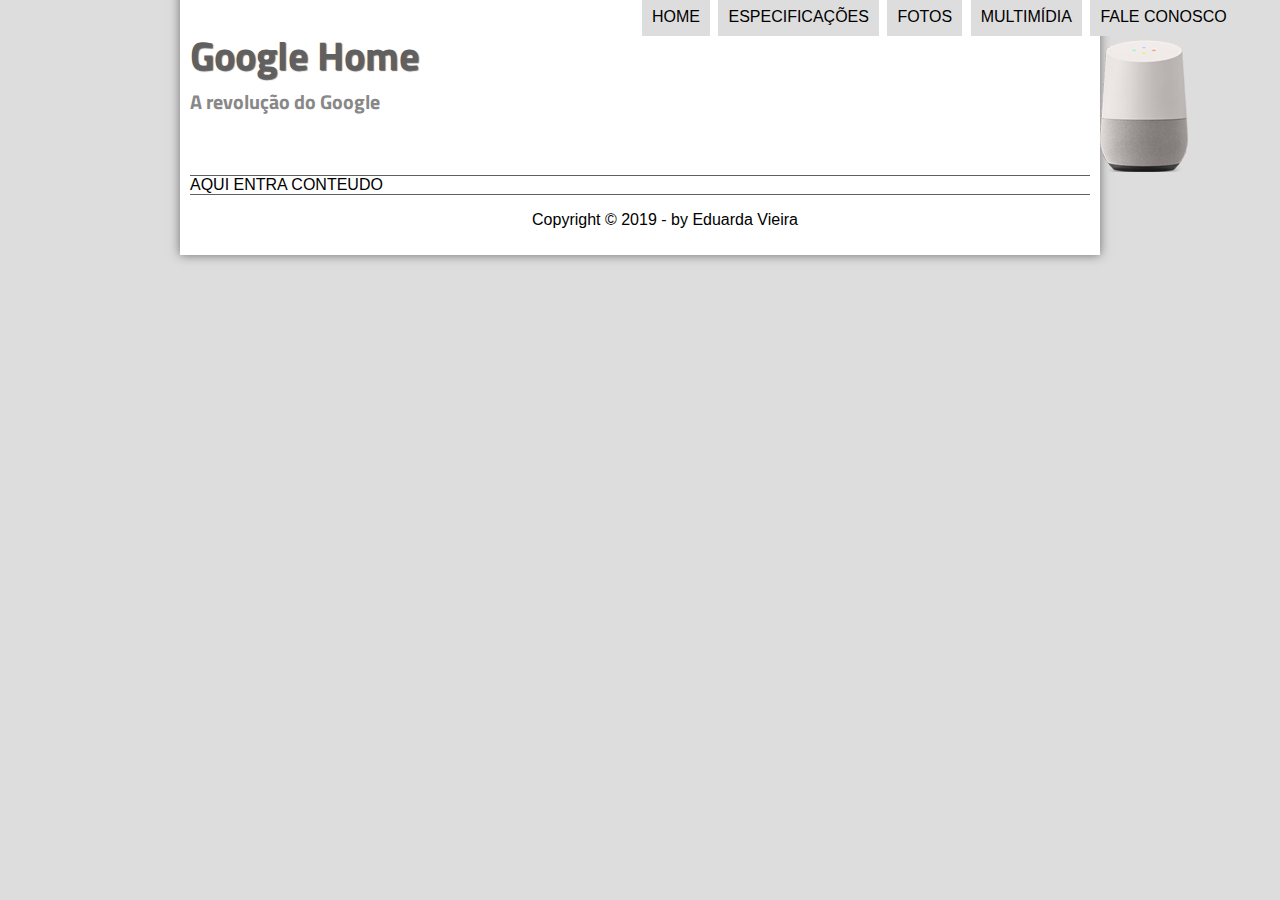
==== Curso HTML5/fale-conosco.html @ 9087fd97 "Integrando JavaScript e HTML5" ====
<!DOCTYPE html>
<html lang="pt-br">
<head>
    <meta charset="UTF-8"/>
    <title>Tudo sobre Google Home</title>
    <link rel="stylesheet" href="_css/estilo.css"/> 
</head>
<script src="_javascript/funcoes.js"></script>
<body>
<div id="interface">
    <header id="cabecalho"> <!-- Delimitação do cabeçalho -->
    <hgroup> <!-- Aqui os títulos são agrupados -->
    <h1>Google Home</h1>
    <h2>A revolução do Google</h2>
    </hgroup>
    <!-- Aqui é a forma de adicionar imagens -->
    <!-- A melhor forma de de diminuir uma imagem é pelo editor de imagem (ex: photoshop)
         e não diminuir ela simplesmente no html (pois ela não diminui a quantidade de tamanho)
         assim o site fica mais leve -->
    <img id="icone" src="imagens/google-home-pequeno.png"/>

<!-- Aqui é criado uma tag de navegação -->
<nav id="menu">
    <h1>Menu Principal</h1>
    <!-- Aqui é usado uma tag de criação de lista -->
    <ul>
        <!--TODO ajeitar fotos de cada icone -->
        <li onmouseover="mudaFoto('imagens/google-home-pequeno.png')" onmouseout="mudaFoto('imagens/contato.png')"><a href="index.html">Home</a></li>
        <li onmouseover="mudaFoto('imagens/especificacoes.png')" onmouseout="mudaFoto('imagens/contato.png')"><a href="specs.html">Especificações</a></li>
        <li onmouseover="mudaFoto('imagens/fotos.png')" onmouseout="mudaFoto('imagens/contato.png')"><a href="fotos.html">Fotos</a></li>
        <li onmouseover="mudaFoto('imagens/multimidia.png')" onmouseout="mudaFoto('imagens/contato.png')"><a href="multimidia.html">Multimídia</a></li>
        <li onmouseover="mudaFoto('imagens/contato.png')" onmouseout="mudaFoto('imagens/contato.png')"><a href="fale-conosco.html">Fale conosco</a></li>
    </ul>
    </nav>
    </header>

AQUI ENTRA CONTEUDO

<footer id="rodape">
        <p>Copyright &copy; 2019 - by Eduarda Vieira </p>
    </footer>
</div>
</body>
</html>
---- Curso HTML5/_css/estilo.css ----
@charset "UTF-8";
@import url('https://fonts.googleapis.com/css?family=Titillium+Web&display=swap');
body {
        /* background-image: url(" imagem jpeg de um fundo) */
        background-color: #dddddd;
        color: rgba(0,0,0,1);
        font-family: Arial, Helvetica, sans-serif;
}
/*  text-align: justify cria um ajuste desde o início
        da frase, até o final
        text-indent cria um espaçamento no início, dando ideia de
        parágrafo
*/

div#interface {
        width: 900px;
        background-color: white;
        /* margem: cima direita baixo esquerda */
        margin: -20px auto 0px auto;
        /* deslocamento lateral, deslocamento vertical, espalhamento da sombra e cor */
        box-shadow: 0px 0px 10px rgba(0,0,0,.5);
         /* padding: cima direita baixo esquerda 
        para valores iguais basta informar uma vez */
        padding: 10px 10px 10px 10px;
}

p { 
    text-align: justify;
    text-indent: 50px;
}

/* a = configuração de links */
a {
        text-decoration: none;
        color: #606060;
}

a:hover {
        text-decoration: underline;
}

header#cabecalho img#icone {
        position: absolute;
        left: 1100px;
        top: 40px;
}

header#cabecalho {
        /* largura da borda, cor da borda, formato da borda*/
        border-bottom: 1px #606060 solid;
        height: 150px;
        /* deslocamento lateral, deslocamento vertical*/
        background: url("../imagens/logo.png") no-repeat 0px 80px;

}

header#cabecalho h1 {
        font-family: 'Titillium Web', sans-serif;
        font-size: 30pt;
        color: #606060;
        text-shadow: 1px 1px 1px rgba(0,0,0,.6);
        padding: 0px;
        margin-bottom: 0px;
}

header#cabecalho h2 {
        font-family: 'Titillium Web', sans-serif;
        color: #888888;
        font-size: 15pt;
        padding: 0px;
        margin-top: 0px;
}

/* Formatação de imagens com legendas */

figure.foto-legenda {
        position: relative;
        border: 8px solid white;
        box-shadow: 1px 1px 4px black;
}

figure.foto-legenda img {
        width: 100%;
        height: 100%;
}

/* Configuração da legenda da imagem */
figure.foto-legenda figcaption {
        opacity: 0;
        position: absolute;
        top: 0px;
        background-color: rgba(0,0,0,.4);
        color: white;
        width: 100%;
        height: 100%;
        padding: 10px;
        box-sizing: border-box;
        transition: opacity 1s;
}
/* quando passar o mouse por cima a legenda irá aparecer */
figure.foto-legenda:hover figcaption {
        opacity: 1;
}

/* Formatação do menu */

/* Navegador flutuando na parte superior da tela */
nav#menu {
        display: block;
}

nav#menu ul {
        list-style: none; /* some com os marcadores da lista */
        text-transform: uppercase;
        position: absolute;
        top: -20px;
        left: 600px;
}

nav#menu li {
        display: inline-block; /* a barra de navegação fica horizontal */
        background-color: #dddddd;
        padding: 10px;
        margin: 2px;
        transition: background-color 1s;
}

nav#menu li:hover {
        background-color: #606060
}

nav#menu h1 {
        display: none;
}

/* Deixa o menu com cor preta e sem sublinhado */
nav#menu a {
        color: #000000;
        text-decoration: none;
}

/* Muda a cor para branco da letra quando o mouse está por cim */
nav#menu a:hover {
        color: white;
}

/* Configuração da section */
section#corpo {
        display: block;
        width: 500px;
        float: left;
        /* linha que divide seção direita da esquerda */
        border-right: 1px solid #606060;
        padding-right: 15px;
}

/* Configurando cabeçalho das noticias */
article#noticia-principal h2 {
        font-size: 13pt;
        color: #606060;
        background-color: #dddddd;
        padding: 5px 0px 5px 10px;
        margin: 10px 0px 10px 0px;
}

header#cabecalho-artigo h1 {
        font-family: 'Titillium Web', sans-serif;
        font-size: 20pt;
        color: #606060;
        margin-bottom: 0px;
        margin-top: 0px;
}

header#cabecalho-artigo h2 {
        font-size: 13pt;
        color: #cecece;
        background-color: #ffffff;
        margin: 0px;
}

header#cabecalho-artigo h3 {
        font-size: 12px;
        color: #606060;
        margin: 0px;
}

/* data de atualização das noticias na direita */
.direita {
        text-align: right;
}

/* Configuração da tabela de especificações técnicas */
table#tabelaspec {
        border: 1px solid #606060;
        /* tira divisão entre as células */
        border-spacing: 0px;
        margin-left: auto;
        margin-right: auto;
}

/* Configuração células da tabela */
table#tabelaspec td {
        border: 1px solid #606060;
        padding: 10px;
        text-align: center; 
}

/* configuração da tabela (coluna esquerda) */
table#tabelaspec td.ce {
        color: white;
        background-color: #606060;
        vertical-align: top;
        font-weight: bold;
}

/* configuração da tabela (coluna direita) */
table#tabelaspec td.cd {
        background-color: #cecece;
}

/* Configuração legenda da tabela */
table#tabelaspec caption {
        color: #888888;
        font-size: 13pt;
        font-weight: bolder;
}

/* configuração data da legenda da tabela */
table#tabelaspec caption span {
        display: block;
        float: right;
        color: black;
        font-size: 8pt;
        margin-top: 10px;
}

aside#lateral {
        display: block;
        width: 350px;
        float: right;
        background-color: #dddddd;
        padding: 10px;
        margin-top: 10px;
        box-shadow: 2px 2px 2px rgba(0,0,0,0.5);
}

aside#lateral h1 {
        font-family: 'Titillium Web', sans-serif;
        font-size: 20pt;
        color: #606060;
        margin-top: 0px;
}

aside#lateral h2 {
        background-color: #606060;
        font-size: 13pt;
        color: #ffffff;
        padding: 5px;
}

/* Configuração rodapé */
footer#rodape {
        /* limpar a configuração dos dois lados
        rodapé vai ser mostrado fora dessas divisões
        (definidas acima) */
        clear: both;
        /* linha dividindo o rodapé */
        border-top: 1px solid #606060;
}

footer#rodape p {
        text-align: center;
}
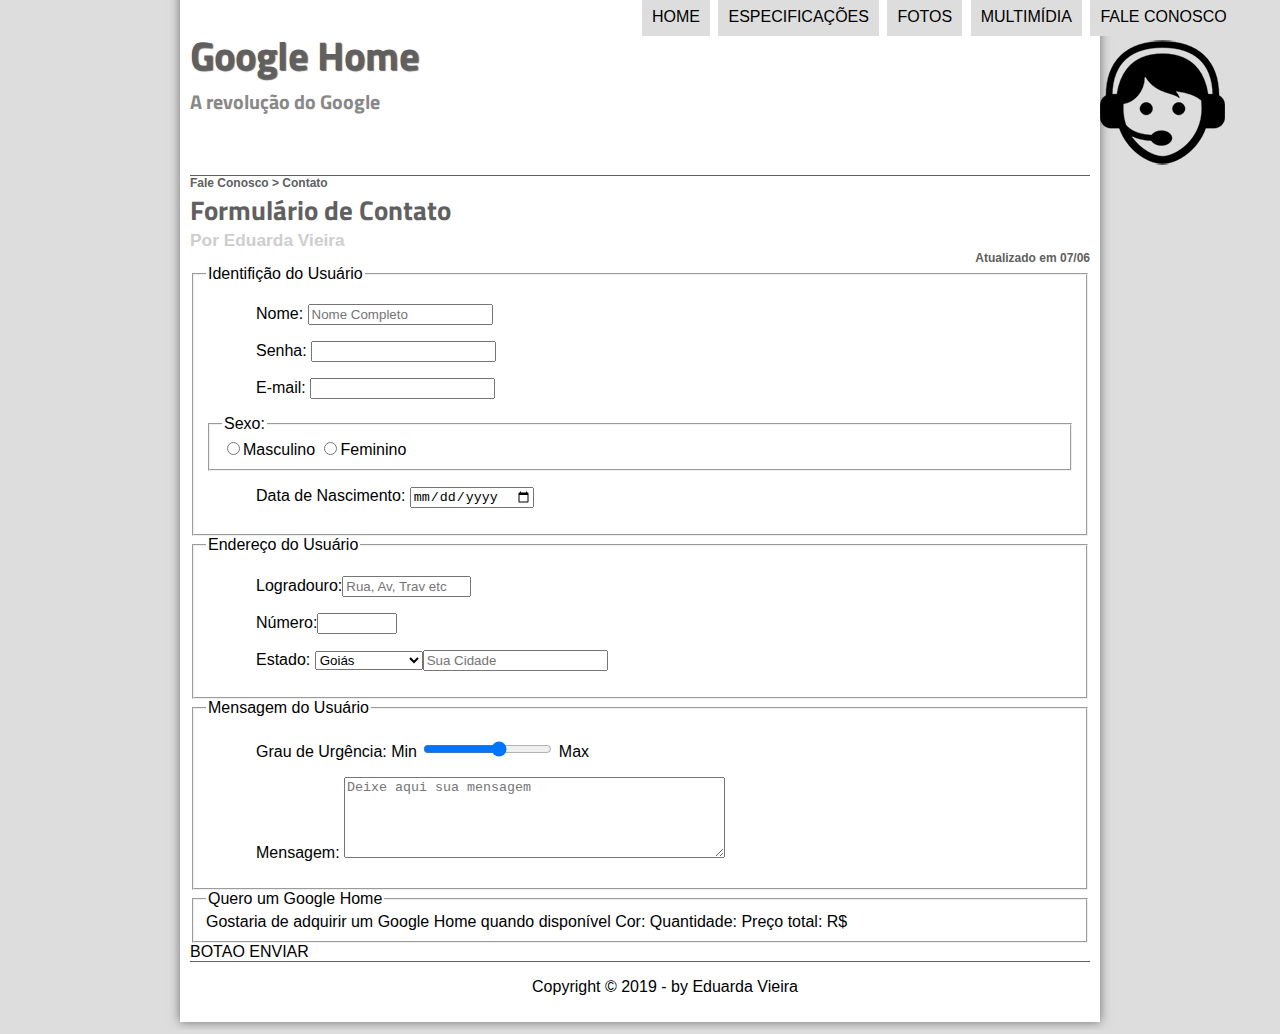
==== commit 9f23f721: "Formulários em Html" ====
--- a/Curso HTML5/fale-conosco.html
+++ b/Curso HTML5/fale-conosco.html
@@ -4,6 +4,7 @@
     <meta charset="UTF-8"/>
     <title>Tudo sobre Google Home</title>
     <link rel="stylesheet" href="_css/estilo.css"/> 
+    <link rel="stylesheet" href="_css/form.css"/>
 </head>
 <script src="_javascript/funcoes.js"></script>
 <body>
@@ -17,7 +18,7 @@
     <!-- A melhor forma de de diminuir uma imagem é pelo editor de imagem (ex: photoshop)
          e não diminuir ela simplesmente no html (pois ela não diminui a quantidade de tamanho)
          assim o site fica mais leve -->
-    <img id="icone" src="imagens/google-home-pequeno.png"/>
+    <img id="icone" src="imagens/contato.png"/>
 
 <!-- Aqui é criado uma tag de navegação -->
 <nav id="menu">
@@ -34,7 +35,66 @@
     </nav>
     </header>
 
-AQUI ENTRA CONTEUDO
+    <header id= "cabecalho-artigo">
+        <hgroup>
+            <h3>Fale Conosco > Contato</h3>
+            <h1>Formulário de Contato</h1>
+            <h2>Por Eduarda Vieira</h2>
+            <h3 class="direita">Atualizado em 07/06</h3>
+        </hgroup>
+    </header>
+
+    <form method="POST" id="fContato" action="email@email.com">
+    <fieldset id="usuario">
+        <legend>Identifição do Usuário</legend>
+        <!-- maxlenght: comando que limita caracteres de uma caixa de texto-->
+        <p><label for="cNome">Nome: </label><input type="text" name="tNome" id="cNome" size="20" maxlength="30" placeholder="Nome Completo"/></p>
+        <p><label for="cSenha">Senha: </label><input type="password" name="tSenha" id="cSenha"/></p>
+        <p><label for="cEmail">E-mail: </label><input type="email" name="tEmail" id="cEmail"/></p>
+        <fieldset id="sexo">
+            <legend>Sexo: </legend>
+                <input type="radio" name="tSexo" id="cMasc"/><label for="cMasc">Masculino</label>
+                <input type="radio" name="tSexo" id="cFem"/><label for="cFem">Feminino</label>
+        </fieldset>
+        <p><label for="cData">Data de Nascimento: </label><input type="date" name="tData" id="cData"/></p>
+    </fieldset>
+
+    <fieldset id="endereco">
+        <legend>Endereço do Usuário</legend>
+            <p>Logradouro:<input type="text" name="tRua" id="cRua" size="13" maxlength="80" placeholder="Rua, Av, Trav etc"/></p>
+            <p>Número:<input type="number" name="tNum" id="cNum" min="0" max="99999"/></p>
+            <p>Estado:
+                <select name="tEst" id="cEs">
+                    <option selected>Goiás</option>
+                    <option>Rio de Janeiro</option>
+                    <option>São Paulo</option>
+            </p>
+            <p>Cidade:
+                <input type="text" name="tCid" id="cCid" placeholder="Sua Cidade" list="cidades">
+                <datalist id="cidades">
+                    <option value="Goiânia"></option>
+                    <option value="Brasilia"></option>
+                    <option value="Anápolis"></option>
+                </datalist>
+            </p>
+    </fieldset>
+
+    <fieldset id="mensagem">
+        <legend>Mensagem do Usuário</legend>
+        <p>Grau de Urgência: Min <input type="range" name="tUrg" id="cUrg" min="0" max="10" step="2"> Max</p>
+        <p>Mensagem: <textarea name="tMsg" id="cMsg" cols="45" rows="5" placeholder="Deixe aqui sua mensagem"></textarea> </p>
+    </fieldset>
+
+    <fieldset id="pedido">
+        <legend>Quero um Google Home</legend>
+        Gostaria de adquirir um Google Home quando disponível
+        Cor:
+        Quantidade:
+        Preço total: R$
+    </fieldset>
+
+        BOTAO ENVIAR
+    </form>
 
 <footer id="rodape">
         <p>Copyright &copy; 2019 - by Eduarda Vieira </p>
--- a/Curso HTML5/_css/estilo.css
+++ b/Curso HTML5/_css/estilo.css
@@ -270,4 +270,14 @@
 
 footer#rodape p {
         text-align: center;
+}
+
+iframe#google-homeMedia {
+        display: block;
+        margin-left: 190px;
+}
+
+iframe#google-homeIndex {
+        display: block;
+        margin-left: 5px;
 }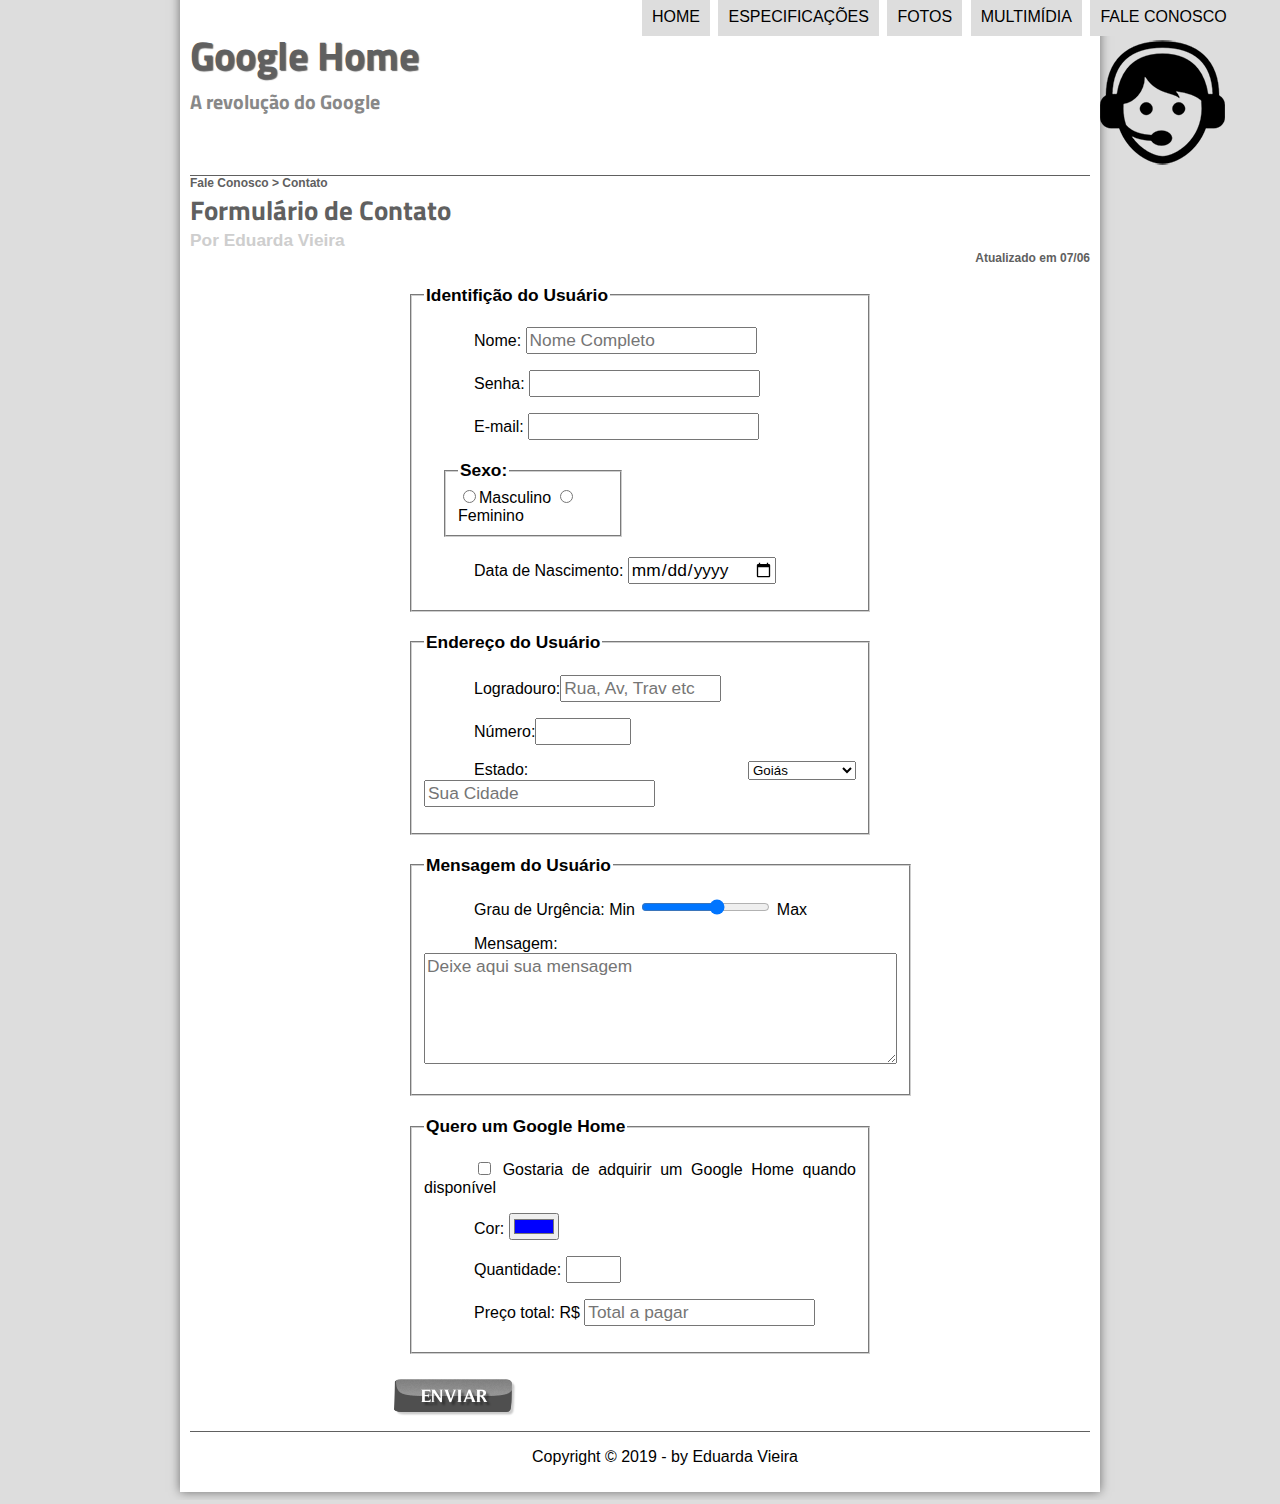
==== commit 32b7a187: "Formatações de formulário" ====
--- a/Curso HTML5/fale-conosco.html
+++ b/Curso HTML5/fale-conosco.html
@@ -5,8 +5,16 @@
     <title>Tudo sobre Google Home</title>
     <link rel="stylesheet" href="_css/estilo.css"/> 
     <link rel="stylesheet" href="_css/form.css"/>
+    <script src="_javascript/funcoes.js"></script>
+    <script>
+        function calc_total() {
+            var qtd = parseInt(document.getElementById('cQtd').value);
+            total = qtd * 1500;
+            document.getElementById('cTot').value = total;
+        }
+    </script>
 </head>
-<script src="_javascript/funcoes.js"></script>
+
 <body>
 <div id="interface">
     <header id="cabecalho"> <!-- Delimitação do cabeçalho -->
@@ -44,7 +52,7 @@
         </hgroup>
     </header>
 
-    <form method="POST" id="fContato" action="email@email.com">
+    <form method="POST" id="fContato" action="email@email.com" oninput="calc_total();">
     <fieldset id="usuario">
         <legend>Identifição do Usuário</legend>
         <!-- maxlenght: comando que limita caracteres de uma caixa de texto-->
@@ -87,13 +95,14 @@
 
     <fieldset id="pedido">
         <legend>Quero um Google Home</legend>
-        Gostaria de adquirir um Google Home quando disponível
-        Cor:
-        Quantidade:
-        Preço total: R$
+        <p><input type="checkbox" name="tPed" id="cPed"/>
+            Gostaria de adquirir um Google Home quando disponível</p>
+        <p>Cor: <input type="color"name="tCor" id="cCor" value="#0000FF"/></p>
+        <p>Quantidade: <input type="number"name="tQtd"id="cQtd" min="0" max="5"/></p>
+        <p>Preço total: R$ <input type="text"name="tTot" id="cTot" placeholder="Total a pagar" readonly/></p>
     </fieldset>
 
-        BOTAO ENVIAR
+    <input type="image" src="imagens/botao-enviar.png"/>
     </form>
 
 <footer id="rodape">
--- a/Curso HTML5/_css/form.css
+++ b/Curso HTML5/_css/form.css
@@ -0,0 +1,32 @@
+@charset "UTF-8";
+
+form {
+    width: 500px;
+    margin: auto;
+}
+
+input, textarea {
+    font-family: sans-serif;
+    font-weight: normal;
+    font-size: 13pt;
+}
+
+input:hover, textarea:hover {
+    background-color: #dddddd;
+}
+
+legend {
+    columns: #888888;;
+    font-weight: bold;
+    font-size: 13pt;
+    font-family: sans-serif;
+}
+
+fieldset {
+    border-color: #cecece;
+    margin: 20px;
+}
+
+fieldset#sexo {
+    width: 150px;
+}